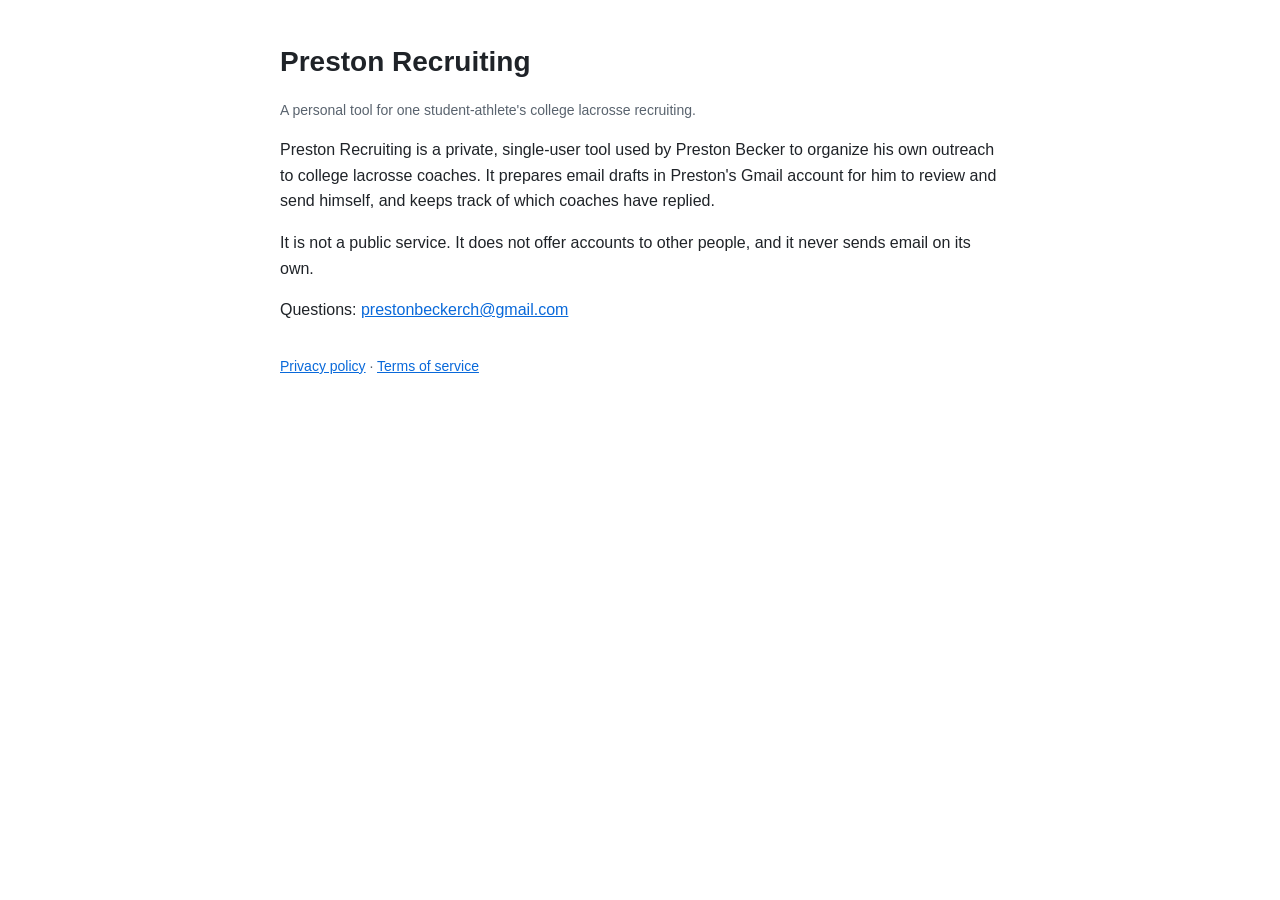
==== index.html @ b2363898 "Home, privacy policy and terms pages for the Preston Recruiting Google app Co-Authored-By: Claude Op" ====
<!doctype html>
<html lang="en"><head><meta charset="utf-8"><meta name="viewport" content="width=device-width,initial-scale=1">
<title>Preston Recruiting</title><link rel="stylesheet" href="style.css"></head>
<body><main>
<h1>Preston Recruiting</h1>
<p class="muted">A personal tool for one student-athlete's college lacrosse recruiting.</p>
<p>Preston Recruiting is a private, single-user tool used by Preston Becker to organize his own outreach to college lacrosse coaches. It prepares email drafts in Preston's Gmail account for him to review and send himself, and keeps track of which coaches have replied.</p>
<p>It is not a public service. It does not offer accounts to other people, and it never sends email on its own.</p>
<p>Questions: <a href="mailto:prestonbeckerch@gmail.com">prestonbeckerch@gmail.com</a></p>
<nav><a href="privacy.html">Privacy policy</a> · <a href="terms.html">Terms of service</a></nav>
</main></body></html>
---- style.css ----
:root{--bg:#ffffff;--fg:#1f2328;--muted:#59636e;--link:#0969da}
@media (prefers-color-scheme:dark){:root{--bg:#0d1117;--fg:#e6edf3;--muted:#9198a1;--link:#4493f8}}
body{background:var(--bg);color:var(--fg);font:16px/1.6 -apple-system,BlinkMacSystemFont,"Segoe UI",Arial,sans-serif;margin:0}
main{max-width:720px;margin:0 auto;padding:40px 16px}
h1{font-size:28px;margin:0 0 4px}h2{font-size:19px;margin-top:28px}
.muted{color:var(--muted);font-size:14px}a{color:var(--link)}
nav{font-size:14px;margin-top:32px;color:var(--muted)}
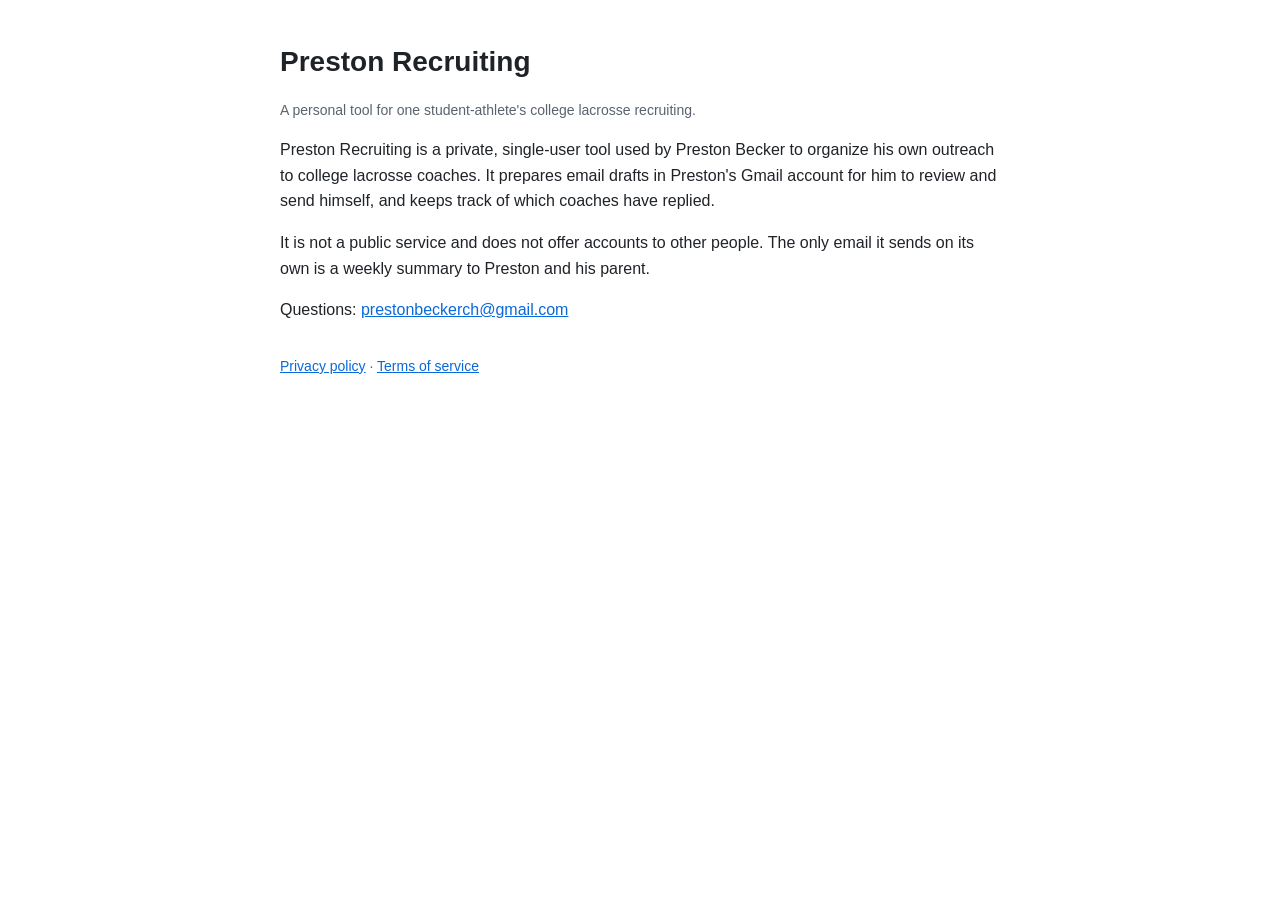
==== commit 1a2d2782: "Disclose weekly family summary email Co-Authored-By: Claude Opus 5.5 <noreply@anthropic.com> Claude-" ====
--- a/index.html
+++ b/index.html
@@ -5,7 +5,7 @@
 <h1>Preston Recruiting</h1>
 <p class="muted">A personal tool for one student-athlete's college lacrosse recruiting.</p>
 <p>Preston Recruiting is a private, single-user tool used by Preston Becker to organize his own outreach to college lacrosse coaches. It prepares email drafts in Preston's Gmail account for him to review and send himself, and keeps track of which coaches have replied.</p>
-<p>It is not a public service. It does not offer accounts to other people, and it never sends email on its own.</p>
+<p>It is not a public service and does not offer accounts to other people. The only email it sends on its own is a weekly summary to Preston and his parent.</p>
 <p>Questions: <a href="mailto:prestonbeckerch@gmail.com">prestonbeckerch@gmail.com</a></p>
 <nav><a href="privacy.html">Privacy policy</a> · <a href="terms.html">Terms of service</a></nav>
 </main></body></html>
